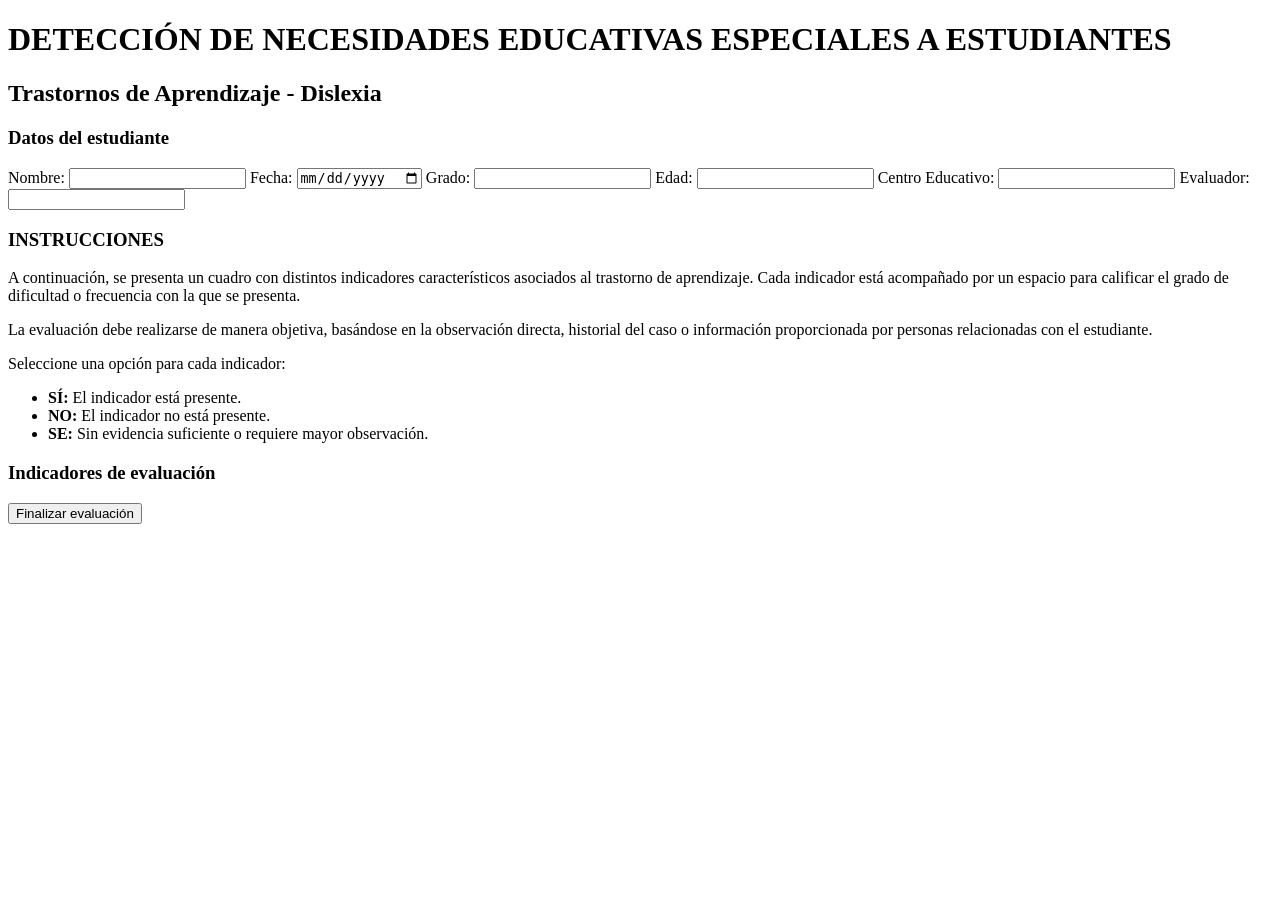
==== pages/evaluacion.html @ ff0da803 "s" ====
<!DOCTYPE html>
<html lang="es">

<head>
    <meta charset="UTF-8">
    <meta name="viewport" content="width=device-width, initial-scale=1.0">

    <title>Evaluación Dislexia</title>

    <link rel="stylesheet" href="css/estilo.css">

</head>


<body>


<div class="contenedor">


<!-- ENCABEZADO -->

<header class="encabezado">

<h1>
DETECCIÓN DE NECESIDADES EDUCATIVAS ESPECIALES A ESTUDIANTES
</h1>

<h2>
Trastornos de Aprendizaje - Dislexia
</h2>

</header>



<!-- DATOS DEL ESTUDIANTE -->

<section class="datos">


<h3>
Datos del estudiante
</h3>


<div class="formulario">


<label>
Nombre:
</label>

<input type="text" id="nombre">


<label>
Fecha:
</label>

<input type="date" id="fecha">



<label>
Grado:
</label>

<input type="text" id="grado">



<label>
Edad:
</label>

<input type="number" id="edad">



<label>
Centro Educativo:
</label>

<input type="text" id="centro">



<label>
Evaluador:
</label>

<input type="text" id="evaluador">


</div>


</section>




<!-- INSTRUCCIONES -->


<section class="instrucciones">


<h3>
INSTRUCCIONES
</h3>


<p>
A continuación, se presenta un cuadro con distintos indicadores
característicos asociados al trastorno de aprendizaje.
Cada indicador está acompañado por un espacio para calificar
el grado de dificultad o frecuencia con la que se presenta.
</p>


<p>
La evaluación debe realizarse de manera objetiva, basándose en
la observación directa, historial del caso o información proporcionada
por personas relacionadas con el estudiante.
</p>



<p>
Seleccione una opción para cada indicador:
</p>


<ul>

<li>
<strong>SÍ:</strong> El indicador está presente.
</li>


<li>
<strong>NO:</strong> El indicador no está presente.
</li>


<li>
<strong>SE:</strong> Sin evidencia suficiente o requiere mayor observación.
</li>


</ul>


</section>




<!-- PREGUNTAS -->

<section>

<h3>
Indicadores de evaluación
</h3>


<div id="preguntas">


</div>


</section>




<button onclick="calcularResultado()">
Finalizar evaluación
</button>


</div>



<script src="js/dislexia.js"></script>


</body>

</html>
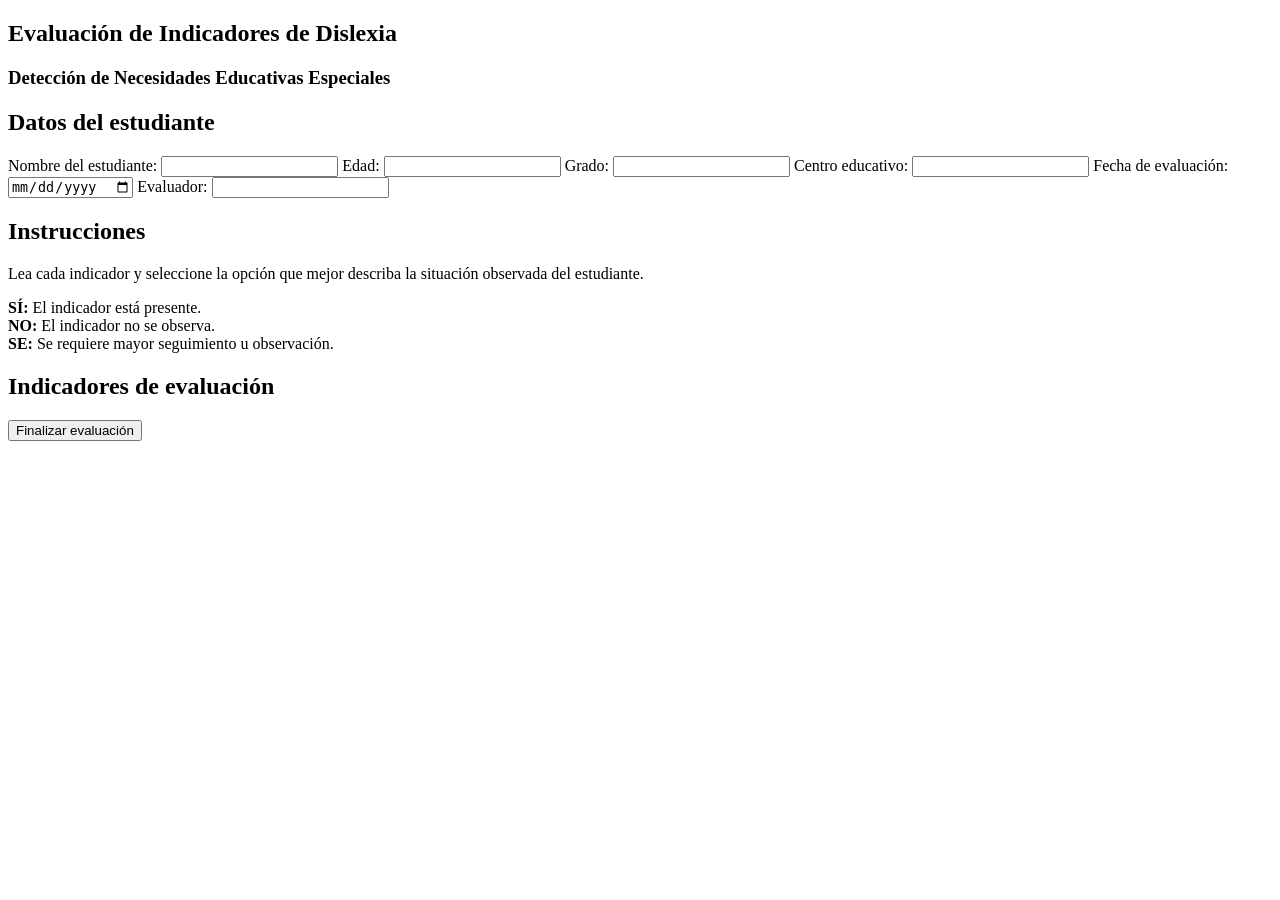
==== commit e7ba6a87: "k" ====
--- a/pages/evaluacion.html
+++ b/pages/evaluacion.html
@@ -2,12 +2,13 @@
 <html lang="es">
 
 <head>
+
     <meta charset="UTF-8">
     <meta name="viewport" content="width=device-width, initial-scale=1.0">
 
-    <title>Evaluación Dislexia</title>
+    <title>Evaluación de Dislexia</title>
 
-    <link rel="stylesheet" href="css/estilo.css">
+    <link rel="stylesheet" href="css/style.css">
 
 </head>
 
@@ -18,172 +19,167 @@
 <div class="contenedor">
 
 
-<!-- ENCABEZADO -->
+    <!-- ENCABEZADO -->
 
-<header class="encabezado">
+    <section class="encabezado">
 
-<h1>
-DETECCIÓN DE NECESIDADES EDUCATIVAS ESPECIALES A ESTUDIANTES
-</h1>
+        <h1>
+            Evaluación de Indicadores de Dislexia
+        </h1>
 
-<h2>
-Trastornos de Aprendizaje - Dislexia
-</h2>
+        <h3>
+            Detección de Necesidades Educativas Especiales
+        </h3>
 
-</header>
+    </section>
 
 
 
-<!-- DATOS DEL ESTUDIANTE -->
 
-<section class="datos">
+    <!-- DATOS DEL ESTUDIANTE -->
+
+    <section class="datos">
+
+        <h2>
+            Datos del estudiante
+        </h2>
 
 
-<h3>
-Datos del estudiante
-</h3>
+        <div class="formulario">
 
 
-<div class="formulario">
+            <label>
+                Nombre del estudiante:
+            </label>
+
+            <input type="text" id="nombre">
 
 
-<label>
-Nombre:
-</label>
+            <label>
+                Edad:
+            </label>
 
-<input type="text" id="nombre">
+            <input type="number" id="edad">
 
 
-<label>
-Fecha:
-</label>
+            <label>
+                Grado:
+            </label>
 
-<input type="date" id="fecha">
+            <input type="text" id="grado">
+
+
+            <label>
+                Centro educativo:
+            </label>
+
+            <input type="text" id="centro">
+
+
+            <label>
+                Fecha de evaluación:
+            </label>
+
+            <input type="date" id="fecha">
+
+
+            <label>
+                Evaluador:
+            </label>
+
+            <input type="text" id="evaluador">
+
+
+        </div>
+
+
+    </section>
 
 
 
-<label>
-Grado:
-</label>
 
-<input type="text" id="grado">
+
+    <!-- INSTRUCCIONES -->
+
+    <section class="instrucciones">
+
+
+        <h2>
+            Instrucciones
+        </h2>
+
+
+        <p>
+            Lea cada indicador y seleccione la opción que mejor describa
+            la situación observada del estudiante.
+        </p>
+
+
+        <p>
+
+            <strong>SÍ:</strong>
+            El indicador está presente.
+
+            <br>
+
+            <strong>NO:</strong>
+            El indicador no se observa.
+
+            <br>
+
+            <strong>SE:</strong>
+            Se requiere mayor seguimiento u observación.
+
+        </p>
+
+
+    </section>
 
 
 
-<label>
-Edad:
-</label>
 
-<input type="number" id="edad">
+
+    <!-- INDICADORES -->
+
+    <section class="evaluacion">
+
+
+        <h2>
+            Indicadores de evaluación
+        </h2>
+
+
+        <div id="preguntas">
+
+        </div>
+
+
+    </section>
 
 
 
-<label>
-Centro Educativo:
-</label>
-
-<input type="text" id="centro">
 
 
 
-<label>
-Evaluador:
-</label>
+    <!-- BOTON FINALIZAR -->
 
-<input type="text" id="evaluador">
+    <div class="boton">
+
+
+        <button onclick="finalizarEvaluacion()">
+
+            Finalizar evaluación
+
+        </button>
+
+
+    </div>
+
 
 
 </div>
 
 
-</section>
-
-
-
-
-<!-- INSTRUCCIONES -->
-
-
-<section class="instrucciones">
-
-
-<h3>
-INSTRUCCIONES
-</h3>
-
-
-<p>
-A continuación, se presenta un cuadro con distintos indicadores
-característicos asociados al trastorno de aprendizaje.
-Cada indicador está acompañado por un espacio para calificar
-el grado de dificultad o frecuencia con la que se presenta.
-</p>
-
-
-<p>
-La evaluación debe realizarse de manera objetiva, basándose en
-la observación directa, historial del caso o información proporcionada
-por personas relacionadas con el estudiante.
-</p>
-
-
-
-<p>
-Seleccione una opción para cada indicador:
-</p>
-
-
-<ul>
-
-<li>
-<strong>SÍ:</strong> El indicador está presente.
-</li>
-
-
-<li>
-<strong>NO:</strong> El indicador no está presente.
-</li>
-
-
-<li>
-<strong>SE:</strong> Sin evidencia suficiente o requiere mayor observación.
-</li>
-
-
-</ul>
-
-
-</section>
-
-
-
-
-<!-- PREGUNTAS -->
-
-<section>
-
-<h3>
-Indicadores de evaluación
-</h3>
-
-
-<div id="preguntas">
-
-
-</div>
-
-
-</section>
-
-
-
-
-<button onclick="calcularResultado()">
-Finalizar evaluación
-</button>
-
-
-</div>
 
 
 
